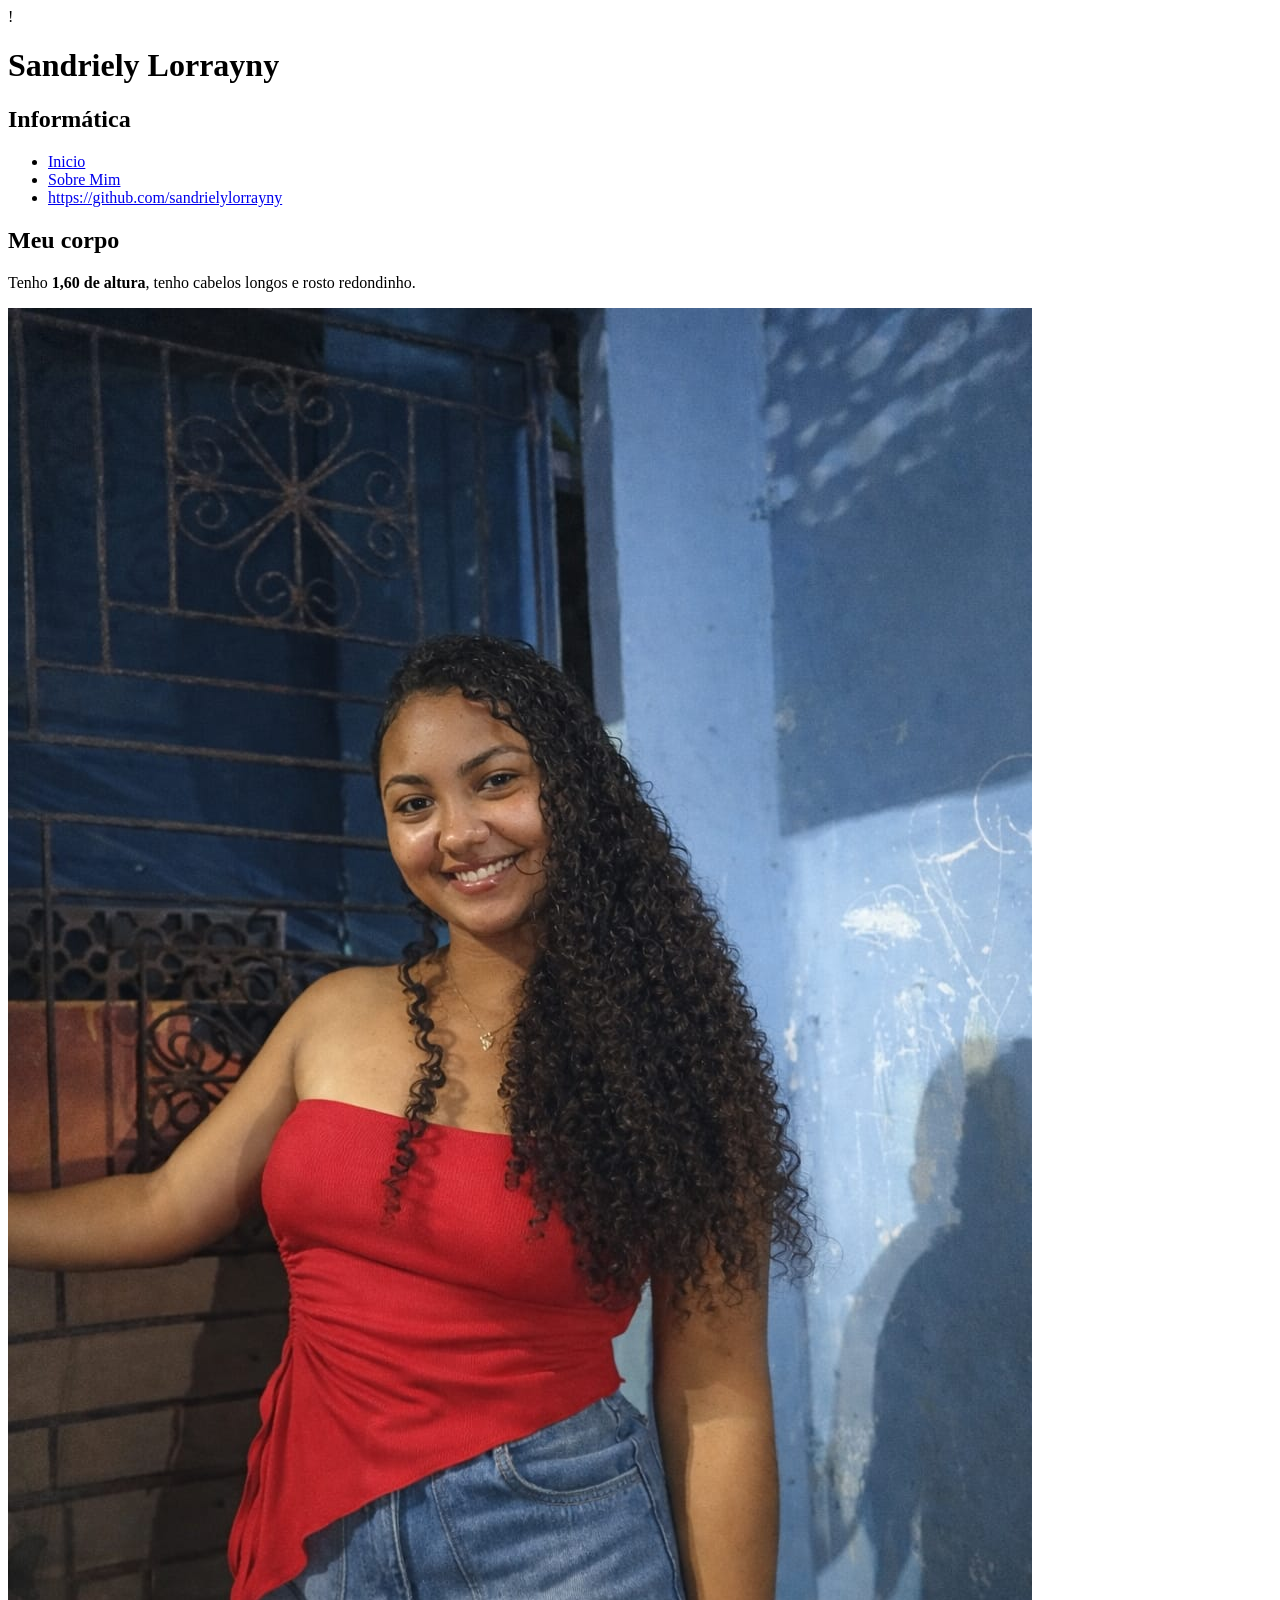
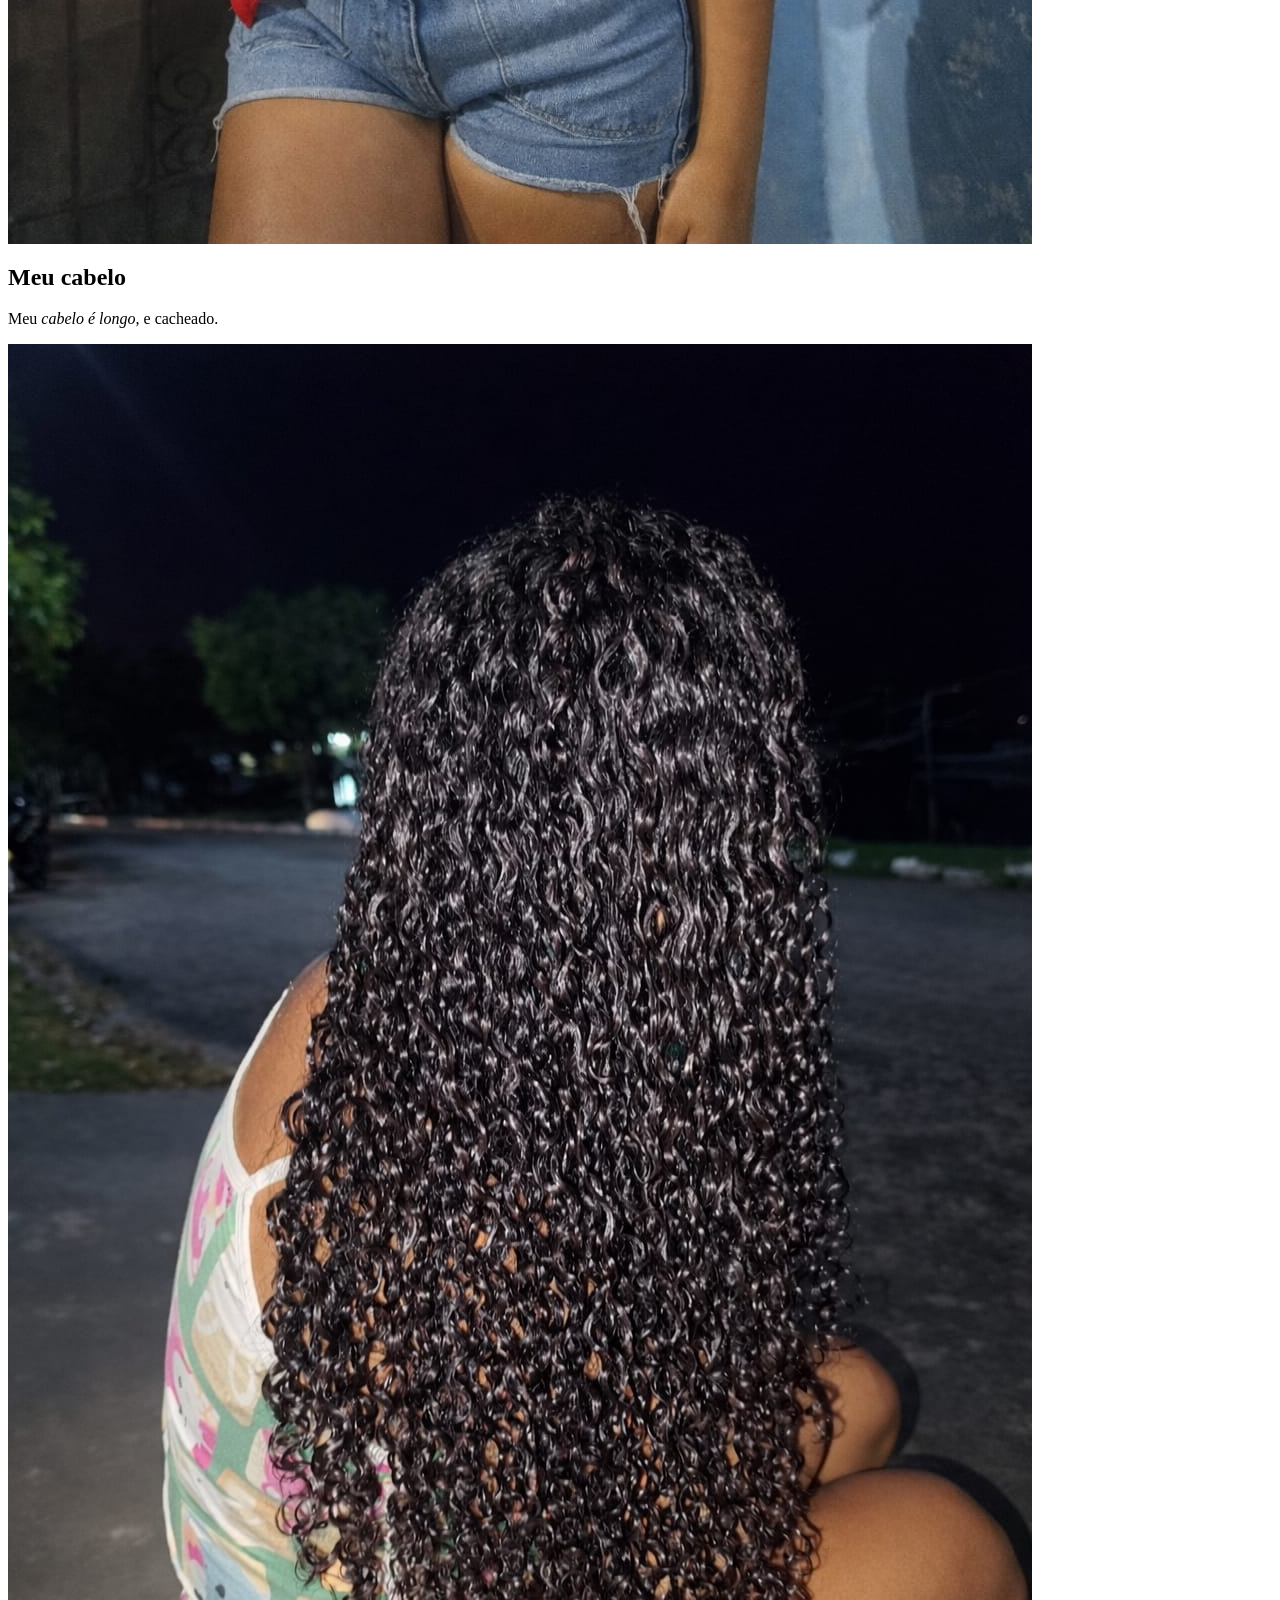
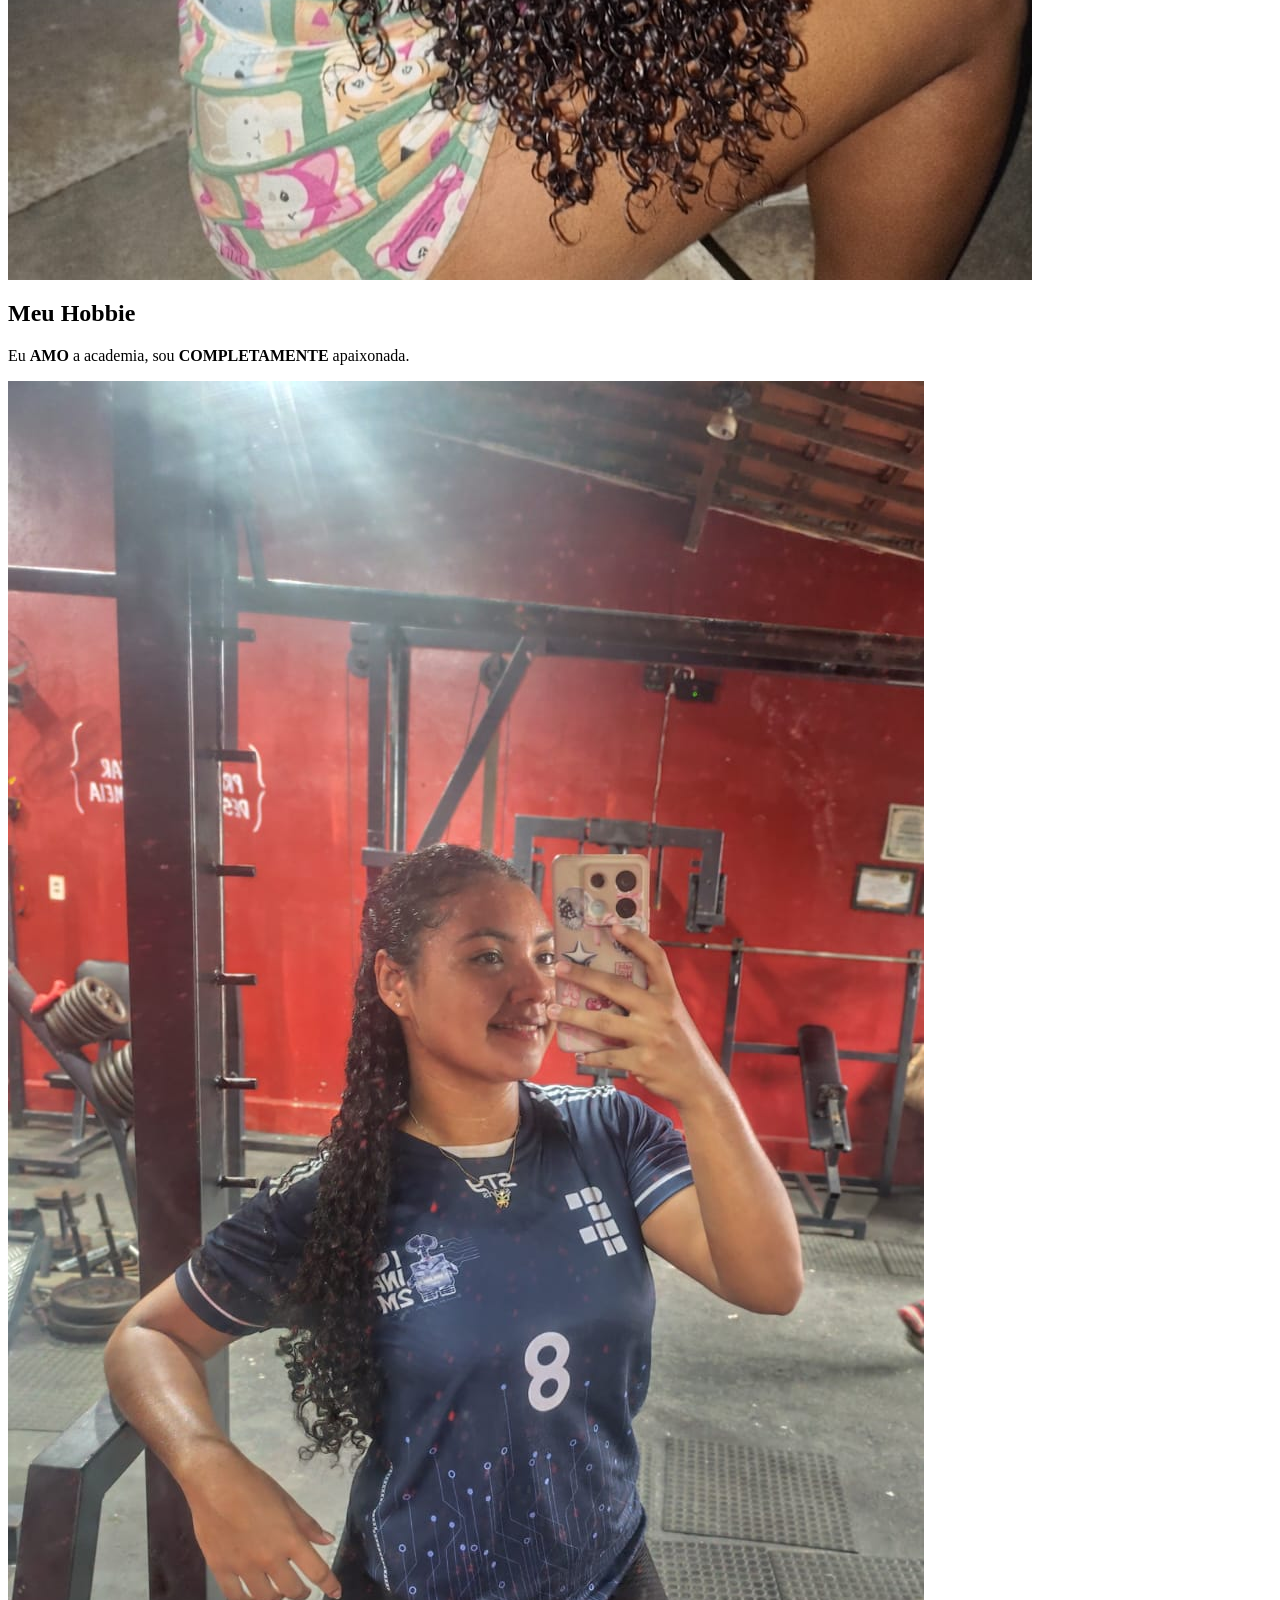
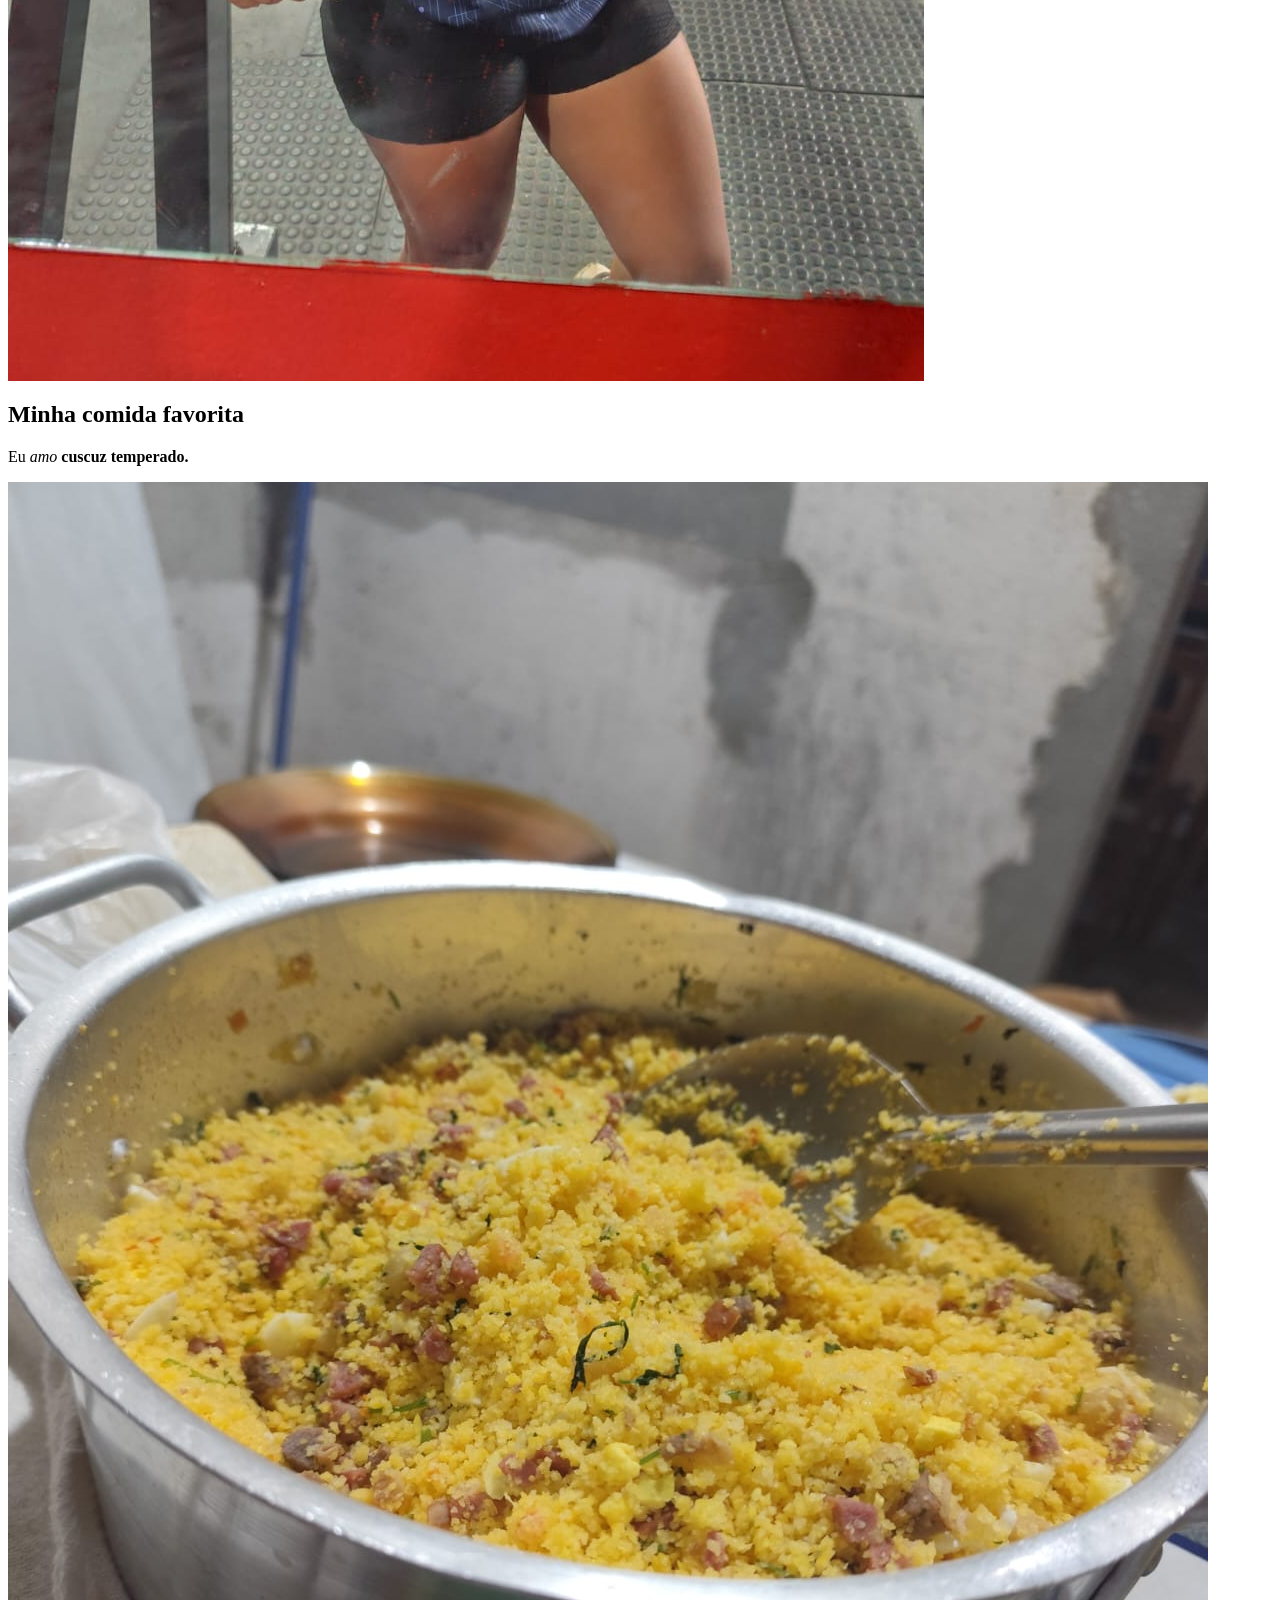
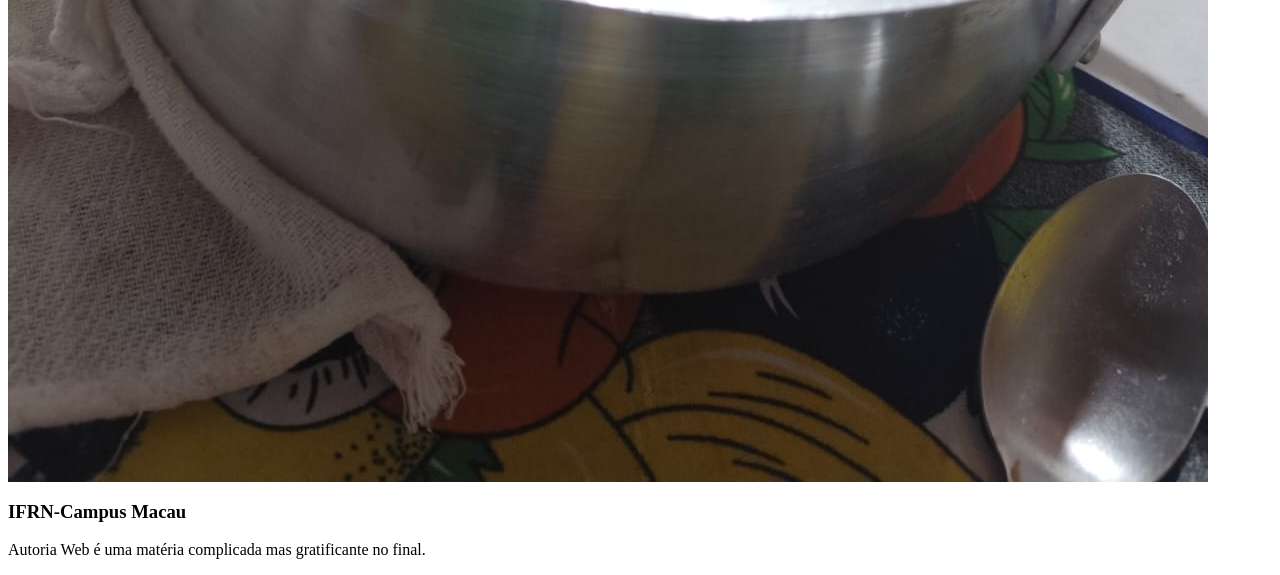
==== desafio1.html @ 2c2d3580 "desafio1.html" ====
!<doctype html>
    <!DOCTYPE html>
    <html lang="pt-br">
    <head>
        <meta charset="UTF-8">
        <meta name="viewport" content="width=device-width, initial-scale=1.0">
        <title>Sandriely Lorrayny</title>
    </head>
    <body>
        
    </body>
    </html>

    <header>
        <h1>Sandriely Lorrayny</h1>
        <h2>Informática</h2>
        <nav>
            <ul>
                <li>
                    <a href="#">Inicio</a>
                </li>
                <li>
                    <a href="sobre">Sobre Mim</a>
                </li>
                <li>
                    <a href="Github">https://github.com/sandrielylorrayny</a>
                </li>
            </ul>
        </nav>
    </header>

    <main>
        <section>
            <h2>Meu corpo</h2>
            <p>Tenho <strong>1,60 de altura</strong>, tenho cabelos longos e rosto redondinho.</p>
           <div>
            <img src="assets/imgs/WhatsApp Image 2026-05-20 at 11.06.00 (1).jpeg" alt="Foto minha">
        </div>  
        </section>

        <section>
            <h2>Meu cabelo</h2>
            <p>Meu <em>cabelo é longo</em>, e cacheado.</p>
            <div>
                <img src="assets/imgs/WhatsApp Image 2026-05-20 at 11.14.44.jpeg" alt="Meu cabelo">
            </div>
        </section>

        <section>
            <h2>Meu Hobbie</h2>
            <p>Eu <strong>AMO</strong> a academia, sou <strong>COMPLETAMENTE</strong> apaixonada.</p>
            <div>
                <img src="assets/imgs/WhatsApp Image 2026-05-20 at 11.19.27.jpeg" alt="Eu na academia">
            </div>
        </section>

        <section>
         <h2>Minha comida favorita</h2>
         <p>Eu <em>amo</em><strong> cuscuz temperado.</strong></p>
         <div>
            <img src="assets/imgs/WhatsApp Image 2026-05-20 at 11.23.47.jpeg" alt="Foto do cuscuz">
        </div>
        </section>
       </main>

       <footer>
        <h3>IFRN-Campus Macau</h3>
        <p>Autoria Web é uma matéria complicada mas gratificante no final.</p>
       </footer>
       </body>
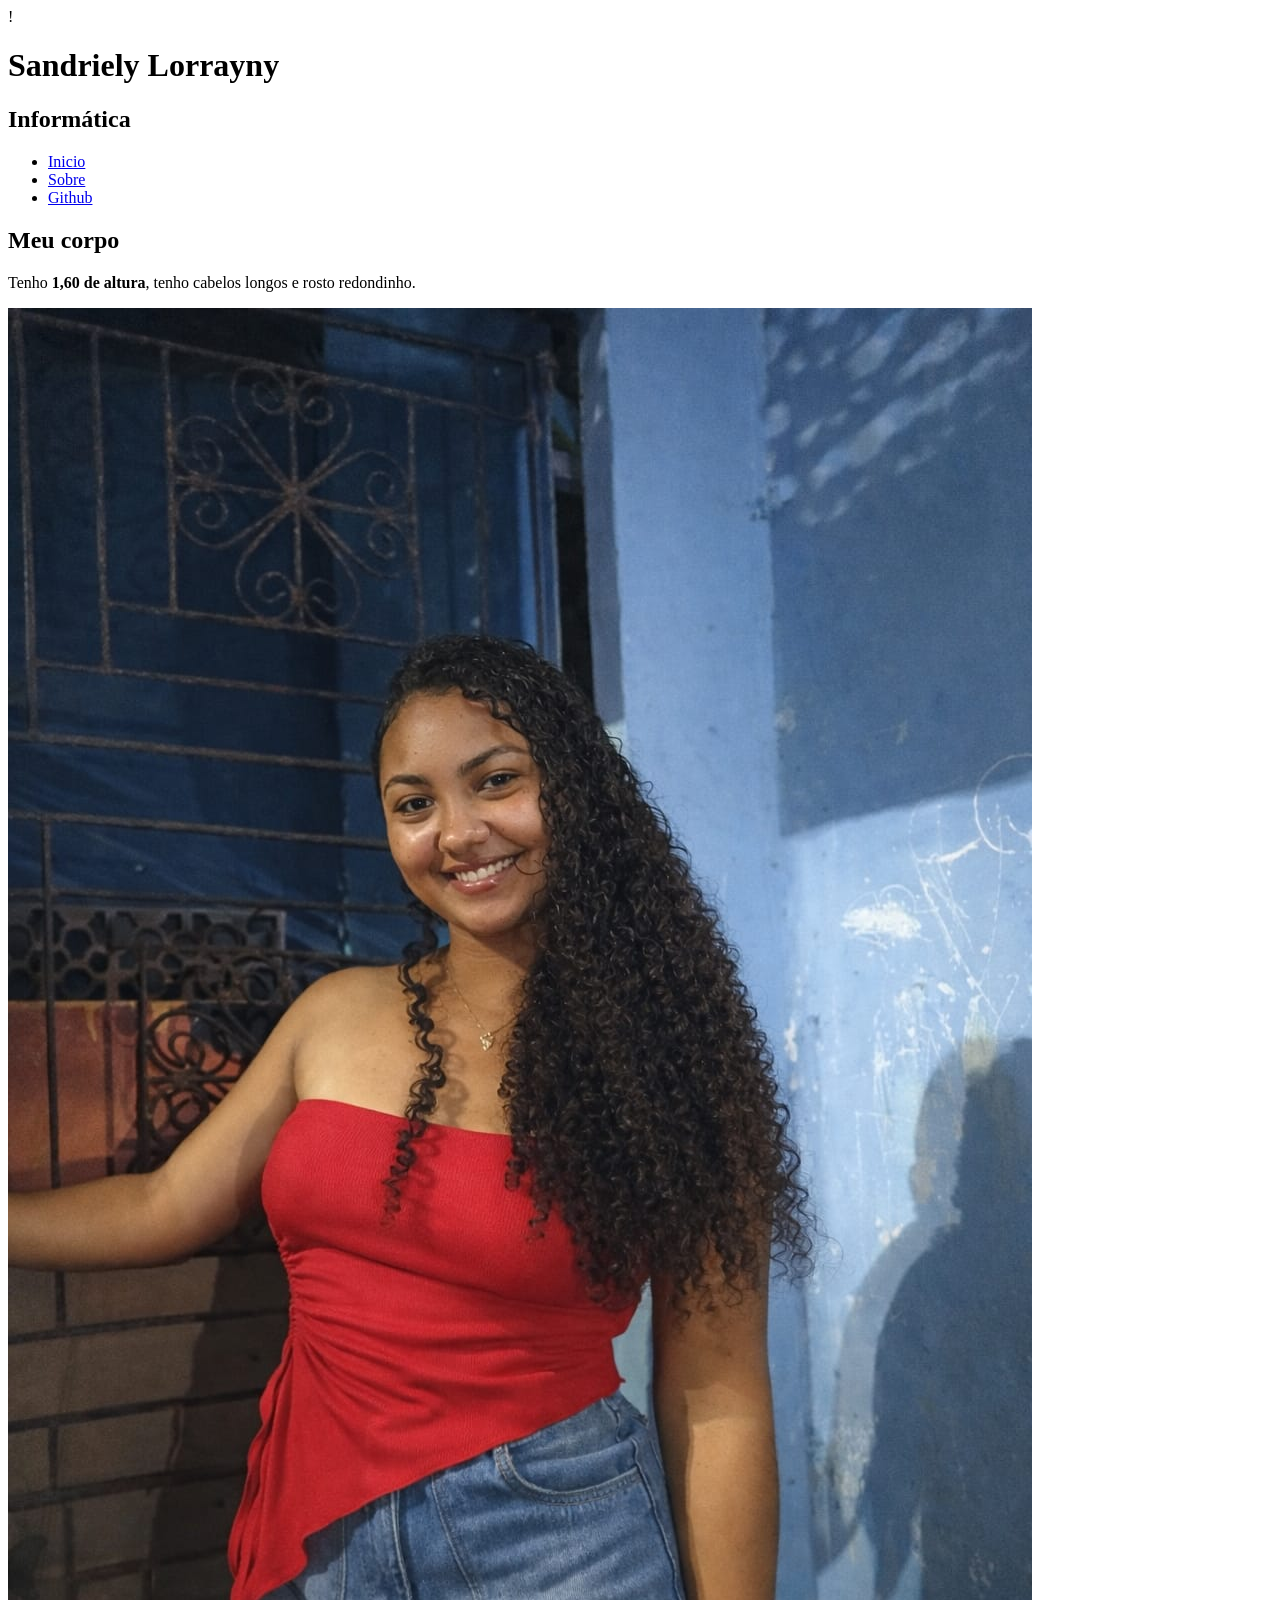
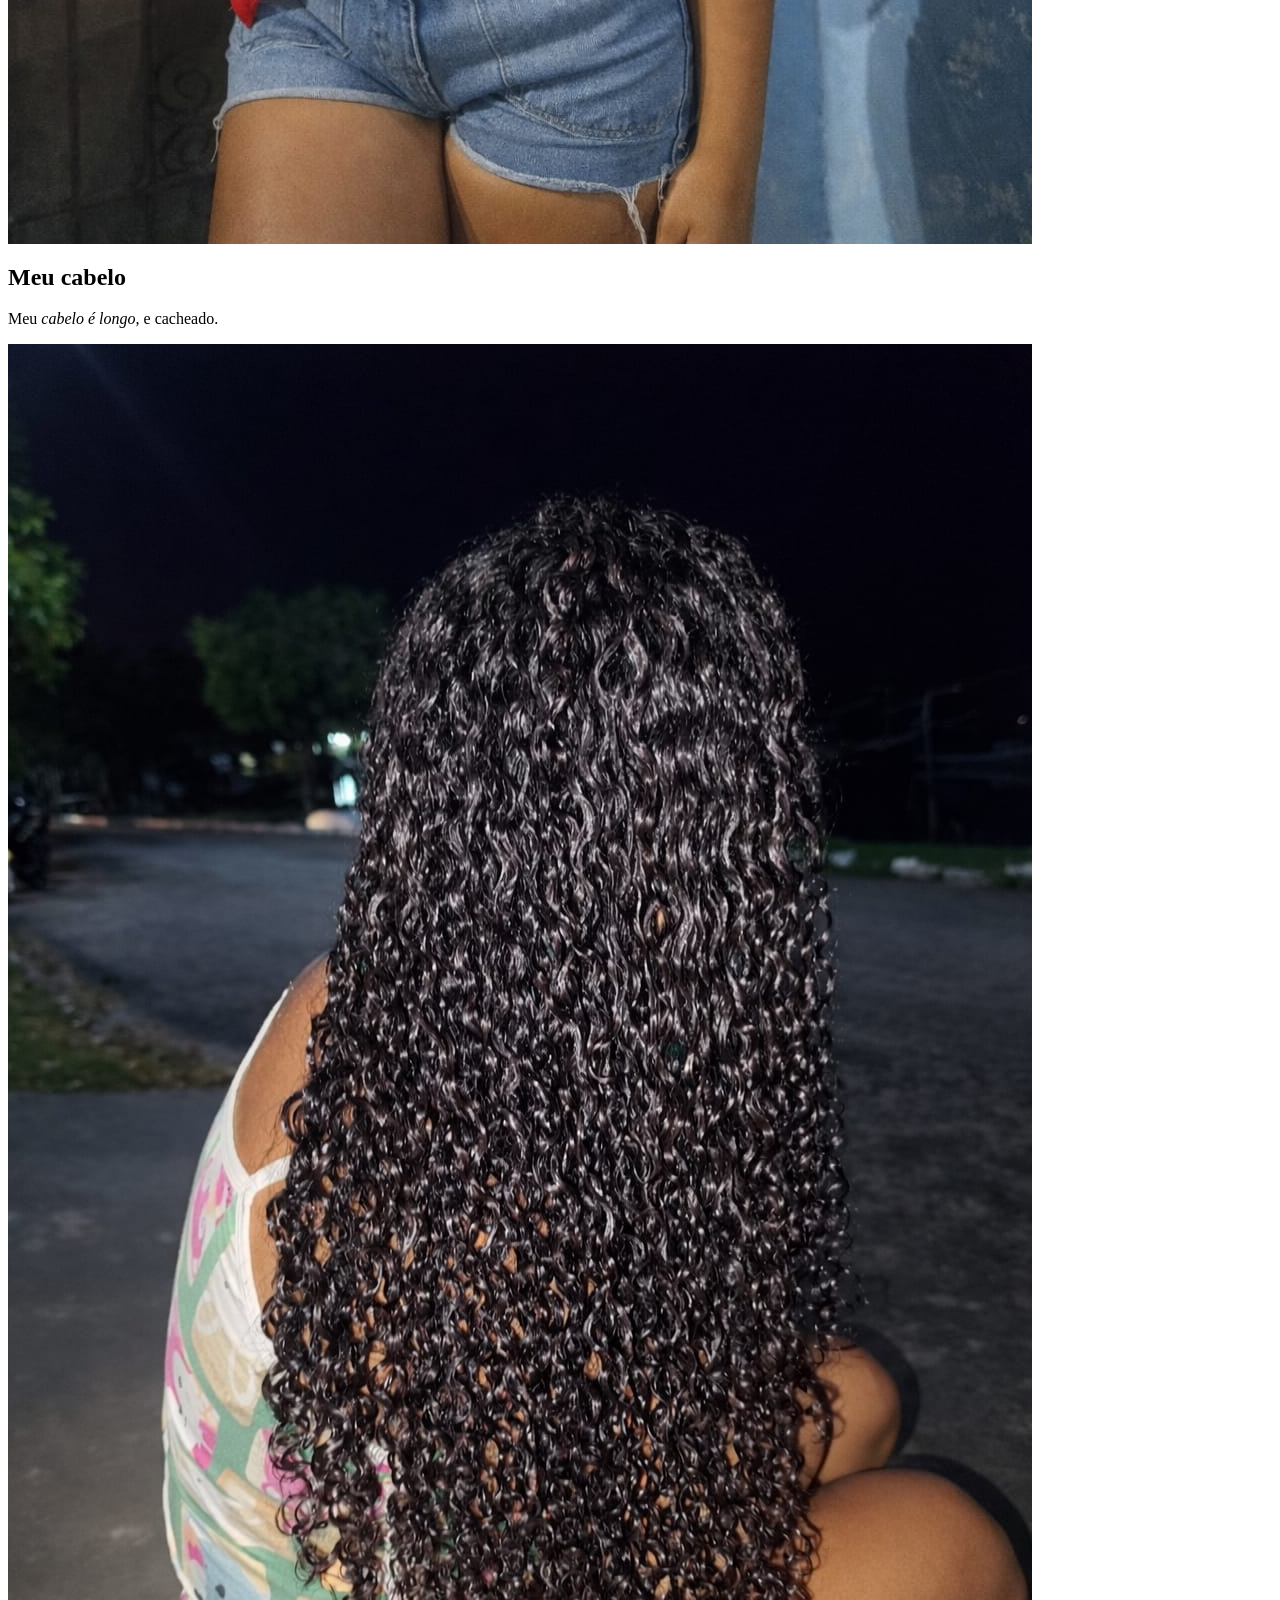
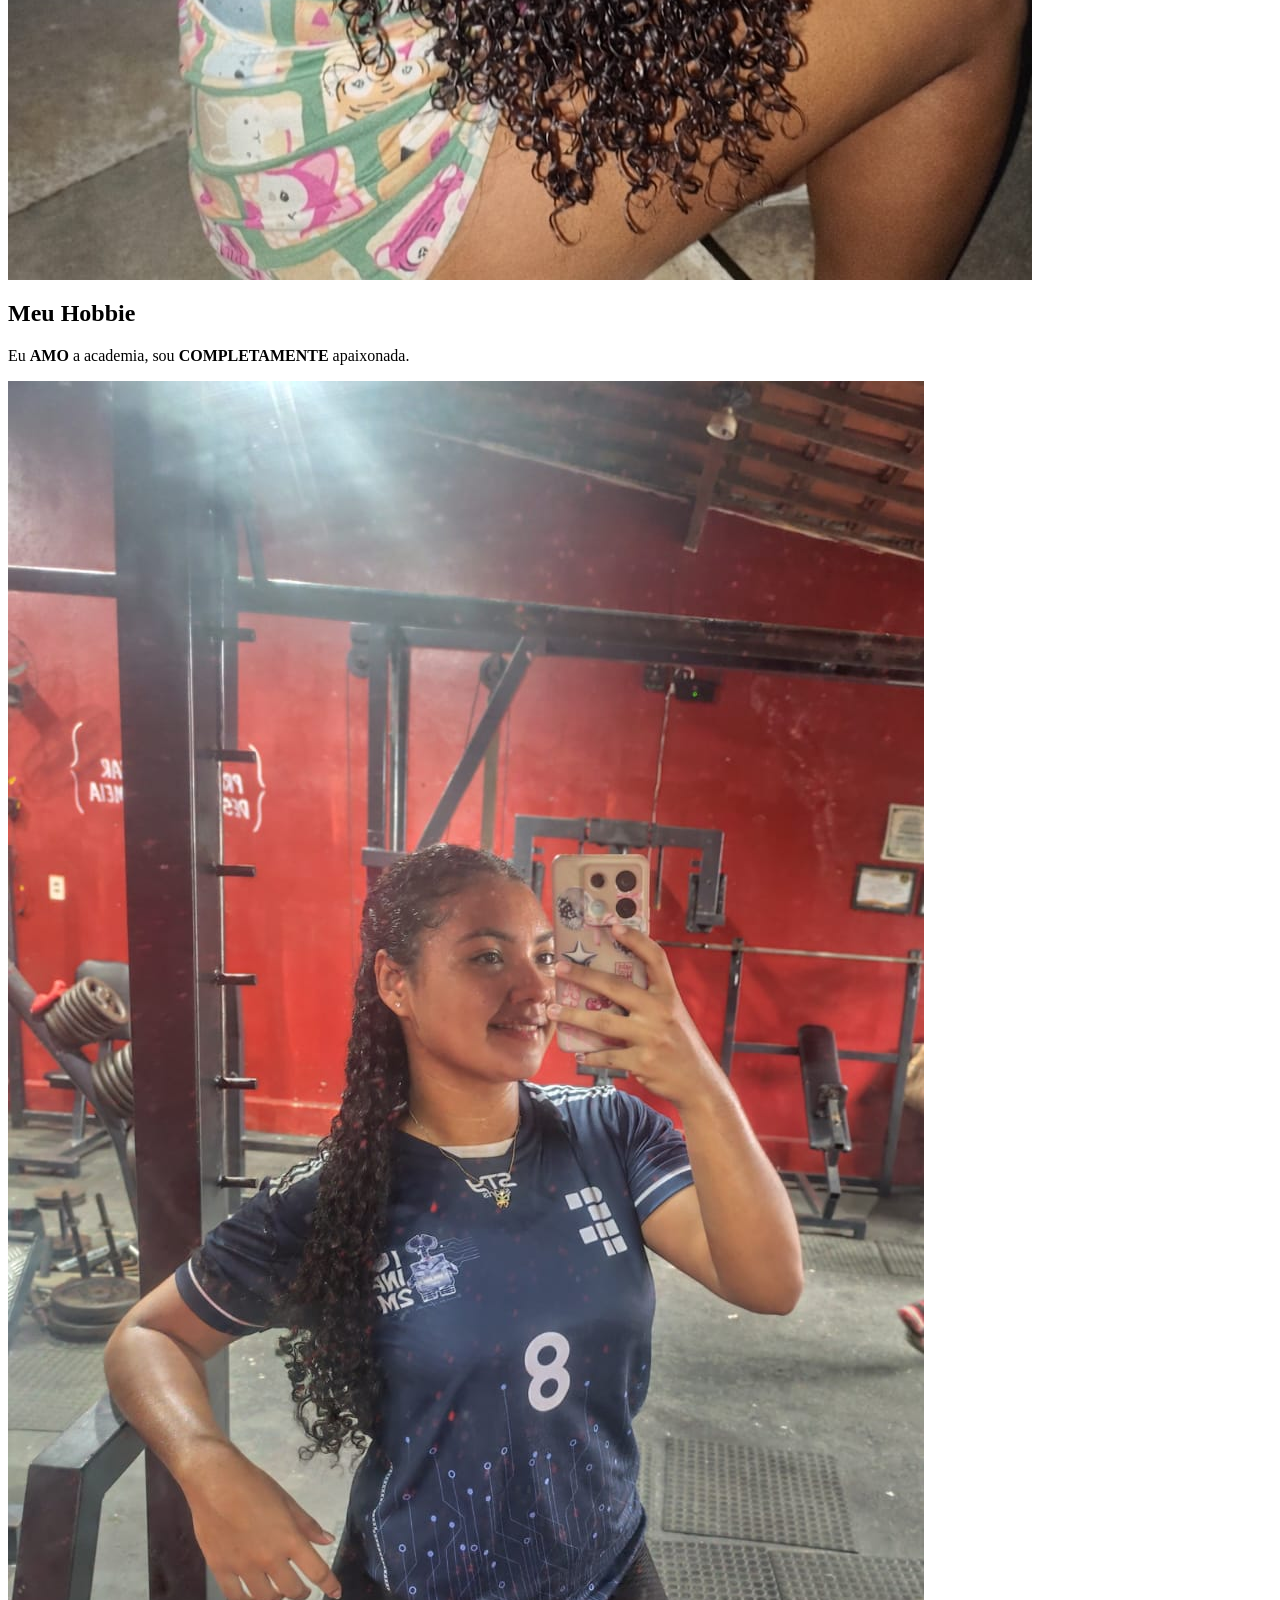
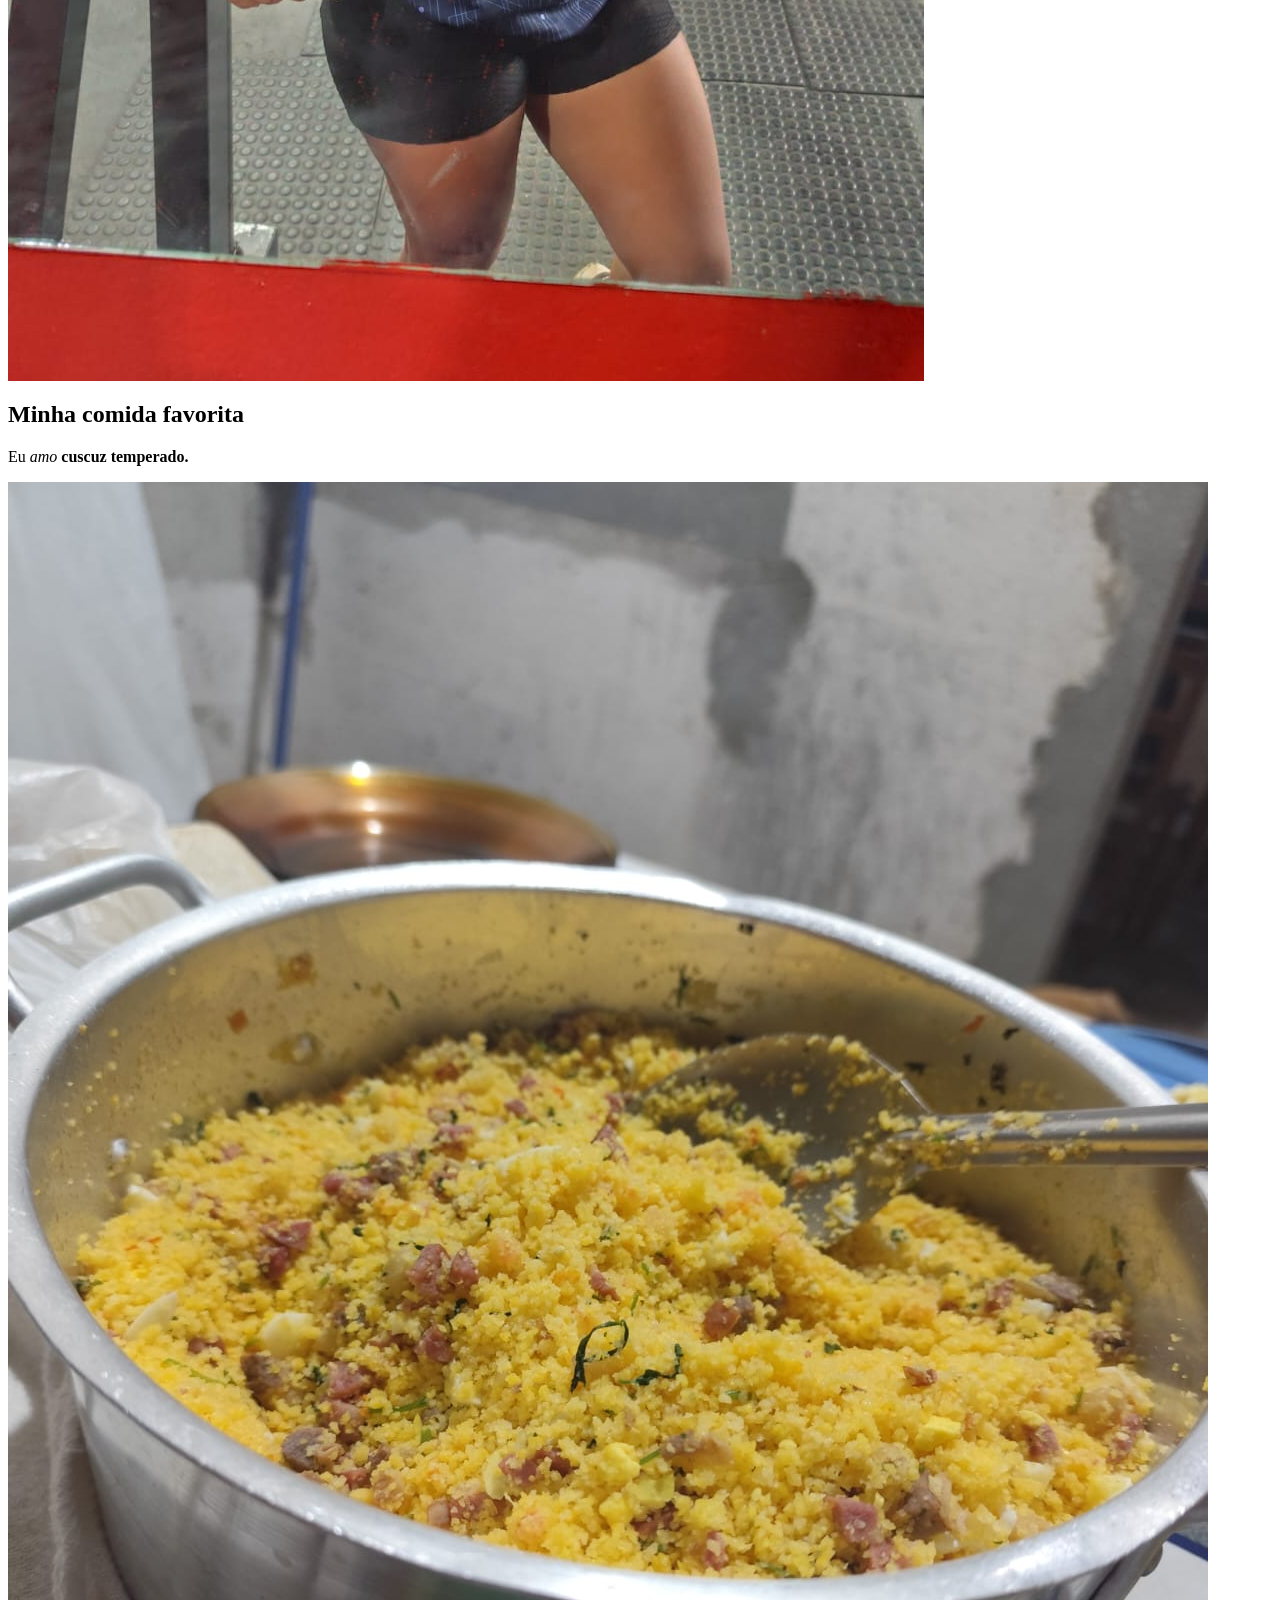
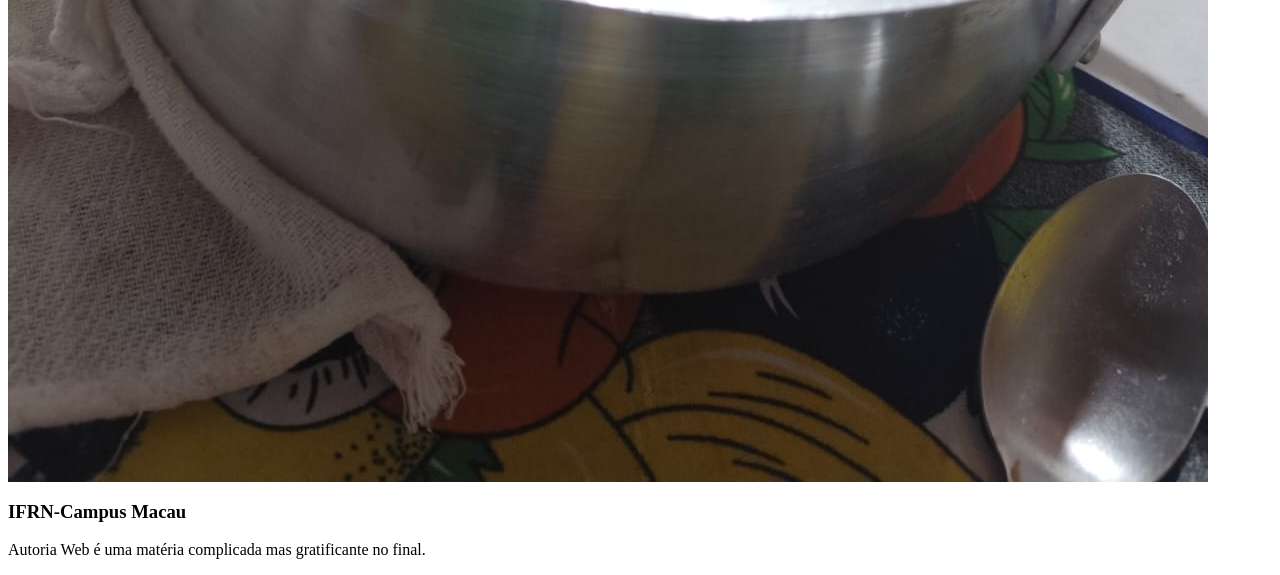
==== commit 633cdf61: "desafio.html-Aula 21/05" ====
--- a/desafio1.html
+++ b/desafio1.html
@@ -1,5 +1,4 @@
 !<doctype html>
-    <!DOCTYPE html>
     <html lang="pt-br">
     <head>
         <meta charset="UTF-8">
@@ -7,9 +6,6 @@
         <title>Sandriely Lorrayny</title>
     </head>
     <body>
-        
-    </body>
-    </html>
 
     <header>
         <h1>Sandriely Lorrayny</h1>
@@ -17,13 +13,13 @@
         <nav>
             <ul>
                 <li>
-                    <a href="#">Inicio</a>
+                    <a href="desafio1.html">Inicio</a>
                 </li>
                 <li>
-                    <a href="sobre">Sobre Mim</a>
+                    <a href="sobre.html">Sobre</a>
                 </li>
                 <li>
-                    <a href="Github">https://github.com/sandrielylorrayny</a>
+                    <a href="https://github.com/sandrielylorrayny" target="_blank">Github</a>
                 </li>
             </ul>
         </nav>
@@ -67,4 +63,5 @@
         <h3>IFRN-Campus Macau</h3>
         <p>Autoria Web é uma matéria complicada mas gratificante no final.</p>
        </footer>
-       </body>+       </body>
+       </html>
